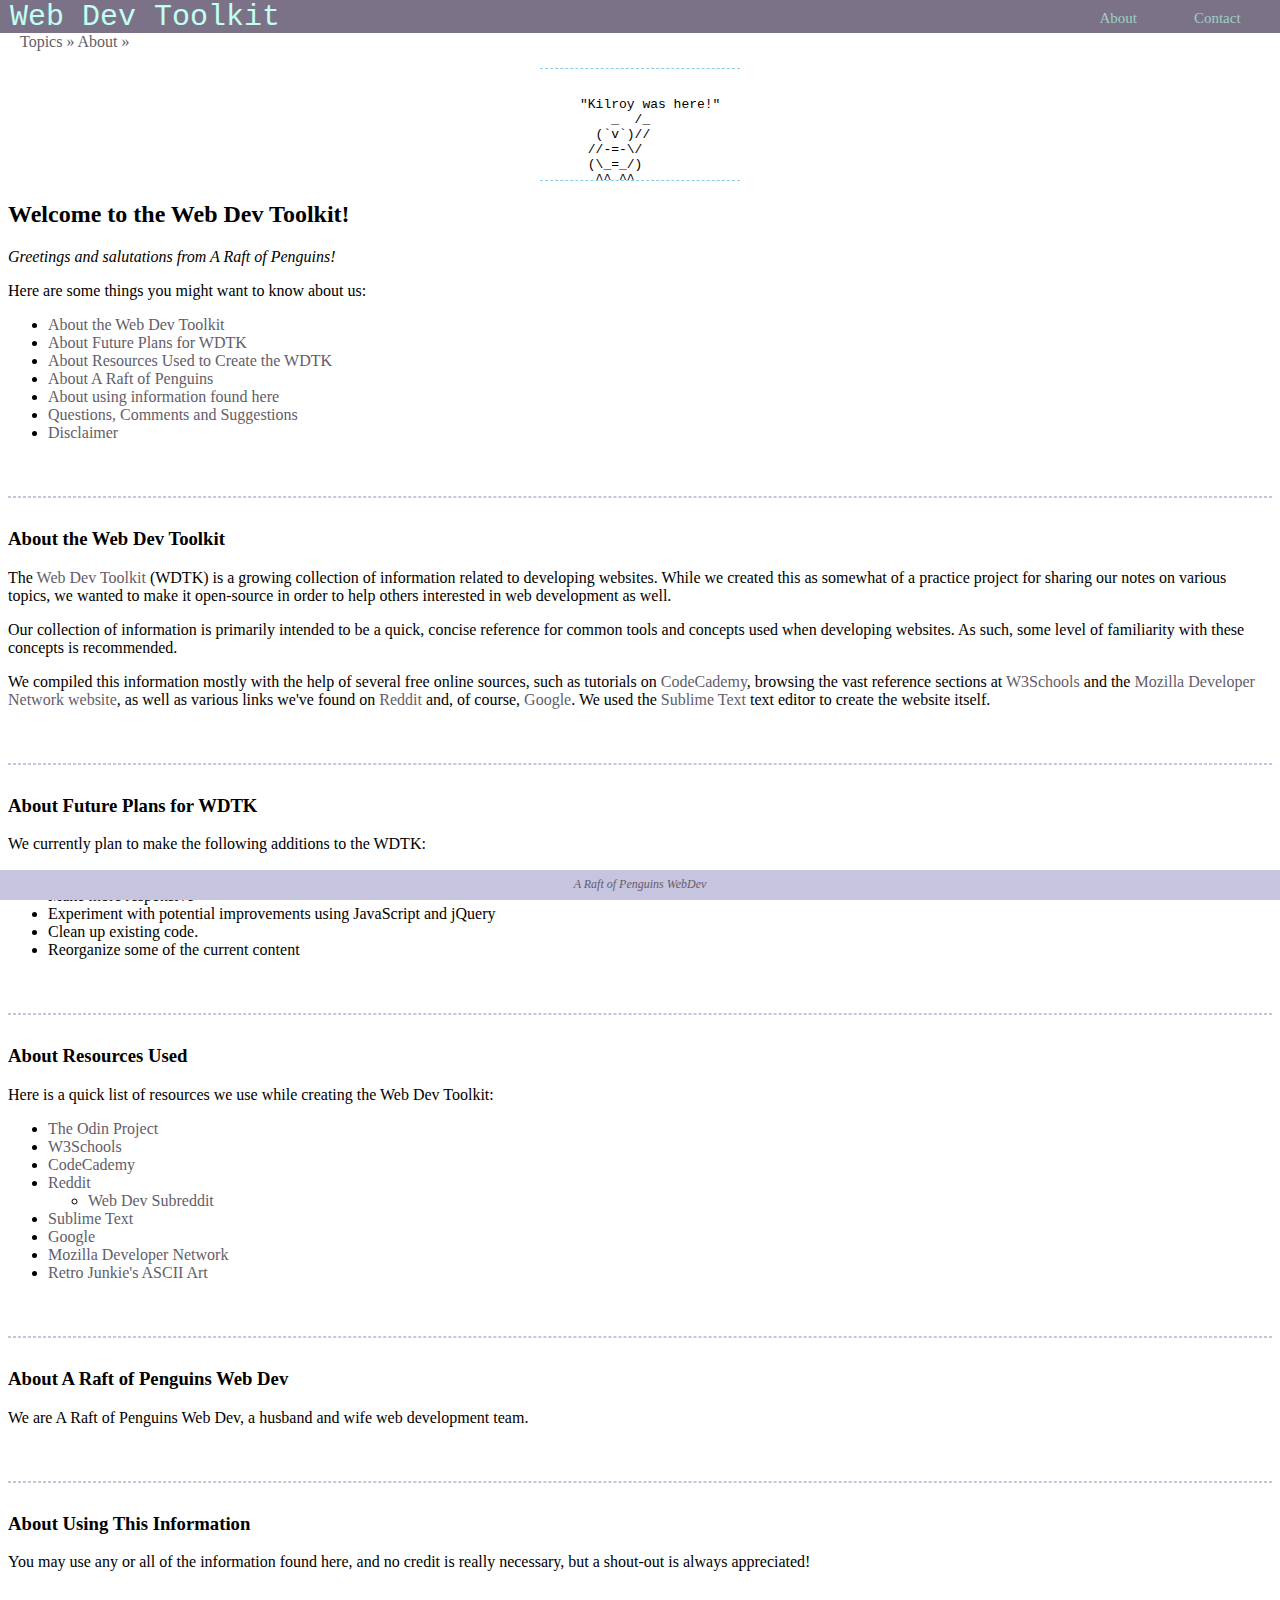
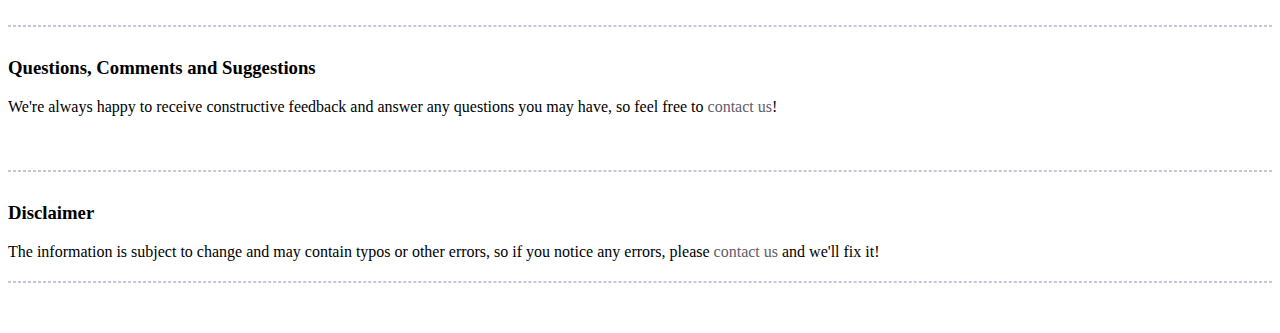
==== about.html @ da4f7fa1 "adjusted penguin's message" ====
<!DOCTYPE html>
<html>

<head>
	<title>Web Dev Toolkit</title>
    <link rel="stylesheet" href="stylesheet.css">
</head>

<body>
    <div id="header">
    	<a href="index.html" id="homeLink">Web Dev Toolkit</a>
        <table id="headerRight">
            <tr>
                <td><a href="about.html" class="rightLink">About</a></td>
                <td><a href="contact.html" class="rightLink">Contact</a></td>
            </tr>
        </table>
    </div>

    <div id="breadcrumbNav">
        <span class="breadcrumbLink">
            <a href="index.html" class="breadcrumbLink">Topics</a> &raquo; 
            <a href="#" class="breadcrumbLink">About</a> &raquo;
        </span>
    </div>

    <div id="spacingArea"></div>

    <div id="contentArea">

<!-- PENGUIN COMING THROUGH -->
<div class="penguinLine">
<div class="penguinBG"><pre><xmp>
"Kilroy was here!"
    _  /_
  (`v`)//
 //-=-\/
 (\_=_/)
  ^^ ^^
</xmp></pre></div>
</div>
<!-- END OF PENGUIN -->

    <h2>Welcome to the Web Dev Toolkit!</h2>
    	
            <p class="description">
                Greetings and salutations from A Raft of Penguins!
            </p>

            <p>Here are some things you might want to know about us:</p>
            <ul>
                <li><a href="about.html#aboutWDTK">About the Web Dev Toolkit</a></li>
                <li><a href="about.html#aboutPlans">About Future Plans for WDTK</a></li>
                <li><a href="about.html#resources">About Resources Used to Create the WDTK</a></li>
                <li><a href="about.html#aboutROP">About A Raft of Penguins</a></li>
                <li><a href="about.html#aboutInfo">About using information found here</a></li>
                <li><a href="about.html#comments">Questions, Comments and Suggestions</a></li>
                <li><a href="about.html#disclaimer">Disclaimer</a></li>
            </ul>

            <div id="aboutWDTK">
            <br>
            <hr>

            <h3>About the Web Dev Toolkit</h3>
            <p>
                The <a href="index.html">Web Dev Toolkit</a> (WDTK) is a growing collection of information related to developing websites. 
                While we created this as somewhat of a practice project for sharing our notes on various topics, we wanted to make it open-source in order to help others interested in web development as well.
            </p>

            <p>
                Our collection of information is primarily intended to be a quick, concise reference for common tools and concepts used when developing websites. As such, some level of familiarity with these concepts is recommended.
            </p>

            <p>
                We compiled this information mostly with the help of several free online sources, such as tutorials on <a href="http://www.codecademy.com/" target="new">CodeCademy</a>, browsing the vast reference sections at <a href="http://www.w3schools.com/" target="new">W3Schools</a> and the <a href="https://developer.mozilla.org/" target="new">Mozilla Developer Network website</a>, as well as various links we've found on <a href="http://www.reddit.com/" target="new">Reddit</a> and, of course, <a href="http://www.google.com/" target="new">Google</a>. We used the <a href="http://www.sublimetext.com/" target="new">Sublime Text</a> text editor to create the website itself.
            </p>
            </div>

            <div id="aboutPlans">
            <br>
            <hr>

            <h3>About Future Plans for WDTK</h3>
            <p>
                We currently plan to make the following additions to the WDTK:
            </p>

            <ul>
                <li>Add more reference material</li>
                <li>Make more responsive</li>
                <li>Experiment with potential improvements using JavaScript and jQuery</li>
                <li>Clean up existing code.</li>
                <li>Reorganize some of the current content</li>
            </ul>

            </div>

            <div id="resources">
            <br>
            <hr>
            
            <h3>About Resources Used</h3>
            <p>
                Here is a quick list of resources we use while creating the Web Dev Toolkit:
            </p>
            <ul>
                <li><a href="http://www.theodinproject.com/" target="new">The Odin Project</a></li>
                <li><a href="http://www.w3schools.com/" target="new">W3Schools</a></li>
                <li><a href="http://www.codecademy.com/" target="new">CodeCademy</a></li>
                <li><a href="http://www.reddit.com/" target="new">Reddit</a></li>
                    <ul><li><a href="http://www.reddit.com/r/webdev" target="new">Web Dev Subreddit</a></li></ul>
                <li><a href="http://www.sublimetext.com/" target="new">Sublime Text</a></li>
                <li><a href="http://www.google.com/" target="new">Google</a></li>
                <li><a href="https://developer.mozilla.org/" target="new">Mozilla Developer Network</a></li>
                <li><a href="http://www.retrojunkie.com/asciiart/animals/penguins.htm">Retro Junkie's ASCII Art</a>
            </ul>

            </li></ul></div>


            <div id="aboutROP">
            <br>
            <hr>
            
            <h3>About A Raft of Penguins Web Dev</h3>
            <p>
                We are A Raft of Penguins Web Dev, a husband and wife web development team.
            </p>

            <div id="aboutInfo">
            <br>
            <hr>

            <h3>About Using This Information</h3>
            <p>
                You may use any or all of the information found here, and no credit is really necessary, but a shout-out is always appreciated!
            </p>

            <div id="comments">
            <br>
            <hr>

            <h3>Questions, Comments and Suggestions</h3>

            <p>
                We're always happy to receive constructive feedback and answer any questions you may have, so feel free to <a href="contact.html">contact us</a>!
            </p>

            <div id="disclaimer">
            <br>
            <hr>
            
            <h3>Disclaimer</h3>

            <p>
                The information is subject to change and may contain typos or other errors, so if you notice any errors, please <a href="contact.html">contact us</a> and we'll fix it!
            </p>
            
            <hr>

    </div>

    <div id="footer">
        <a href="http://raftofpenguins.github.io/" target="new" id="footerText">A Raft of Penguins WebDev</a> 
    </div>
</body>

</html>
---- stylesheet.css ----
#homeLink {
	font-family: Courier;
	font-size: 30px;
	text-decoration: none;
	color: #C1FFF2;
	float: left;
}

#headerRight {
	float: right;
	margin-right: 30px;
	height: 35px;
	width: 200px;
	text-align: center;
}

.rightLink {
	font-size: 15px;
	text-decoration: none;
	color: #9DCFC4;
	font-family: verdana;
}

/*
.inlineLink {
	color: #625D6A;
}
*/

#header {
	/*border: solid black 1px;*/
	background: #7C7287;
	width: 101%;
	height: 35px;

	top: 0;
	left: 0;
	
	/*
	margin-left: -10px;
	margin-top: -10px;
	margin-bottom: 20px;
	*/

	padding-left: 10px;
	position: fixed;
	z-index: 1;
}

#breadcrumbNav {
	left: 0;
	margin-top: 25px;
	padding-left: 20px;
	width: 101%;
	font-family: verdana;

	position: fixed;
	z-index: 1;
	
	background: #FFFFFF;
}

.breadcrumbLink {
	color: #625D6A;
}

#spacingArea {
	height: 60px;
	
	/* ---------------------------------------------------------------------------------
		Disgusting filler code that technically works but should be replaced eventually
		-------------------------------------------------------------------------------- */
}

#contentArea {
	top: 100;
	margin-bottom: 50px;

	/*
	border: solid black 1px;
	height: 900px;
	*/
}

.sectionLink {
	text-decoration: none;
	color: #625D6A;
	font-family: Arial;
	font-size: 25px;
	font-weight: bold;
	border: solid #625D6A 2px;
	border-radius: 5px;
	padding: 2px;
}

.sectionLink:hover {
	text-decoration: none;
	color: #000000;
	font-family: Arial;
	font-size: 25px;
	border: solid #000000 2px;
	border-radius: 5px;
}

p {
	/*color: red;*/
	font-family: verdana;
}

ul li {
	font-family: verdana;
	font-weight: normal;
}

ul li a:hover {
	text-decoration: underline;
}


.listHeader {
	font-weight: bold;
}

h1 {
	font-family: courier;
}

a {
	text-decoration: none;
	color: #625D6A;
}

a:hover {
	color: #000000;
}

hr {
	border-style: dashed;
	color: #C7C4DF;
	margin-bottom: 30px;
	margin-top: 20px;
}

.description {
	font-style: italic;
}

#footer {
	position: fixed;
	bottom: 0px;
	left: 0px;
	right: 0px;
	background: #C7C4DF;
	height: 30px;
	text-align: center;
	font-style: italic;
	font-family: verdana;
	font-size: 12px;
	display: inline-block;
}

#footerText { 
	display: inline-block;
	vertical-align: bottom;
	margin-top: 7px;
}

.codeBlock {
	margin-top: 10px;
	margin-left: 40px;
	background-color: #E1F4CB;
	width: 650px;
	border-radius: 1px;
	border-left: 5px solid #3f7cac;

	/* If anyone knows a better way to handle code blocks, please let us know! raftofpenguins@gmail.com */
}

.penguinBG {
	margin-top: 10px;
	margin-left: 40px;
	margin-bottom: -20px;
	width: 150px;
	/*
	border-radius: 1px;
	border: 2px solid black;
	border-bottom: 50px solid blue;
	padding-bottom: -50px;
	*/
}

.penguinLine {
	border-top: 1px dashed skyblue;
	border-bottom: 1px dashed skyblue;
	width: 200px;
	margin-bottom: 50px;
	margin: auto;
}

.penguinLine2 {
	border-top: 1px dashed skyblue;
	border-bottom: 1px dashed skyblue;
	width: 300px;
	margin-bottom: 50px;
	margin: auto;
}

/* Stuff for Box Model Diagram */

#bmMargin {
	border: 1px dashed blue;
	margin-left: 50px;
	width: 50%;
	padding: 10;
	text-align: center;
	font-weight: bold;
}

#bmBorder {
	border: 1px solid black;
	margin: auto;
	width: 80%;
	padding: 10;
	text-align: center;
	background-color: skyblue;
}

#bmPadding {
	border: 1px dashed blue;
	margin: auto;
	padding: 10;
	width: 80%;
	text-align: center;
	background-color: #FFFFFF;
}

#bmContent {
	border: 1px solid black;
	margin: auto;
	padding: 10;
	text-align: center;
	width: 80%;
	background-color: #FFFFFF;
}
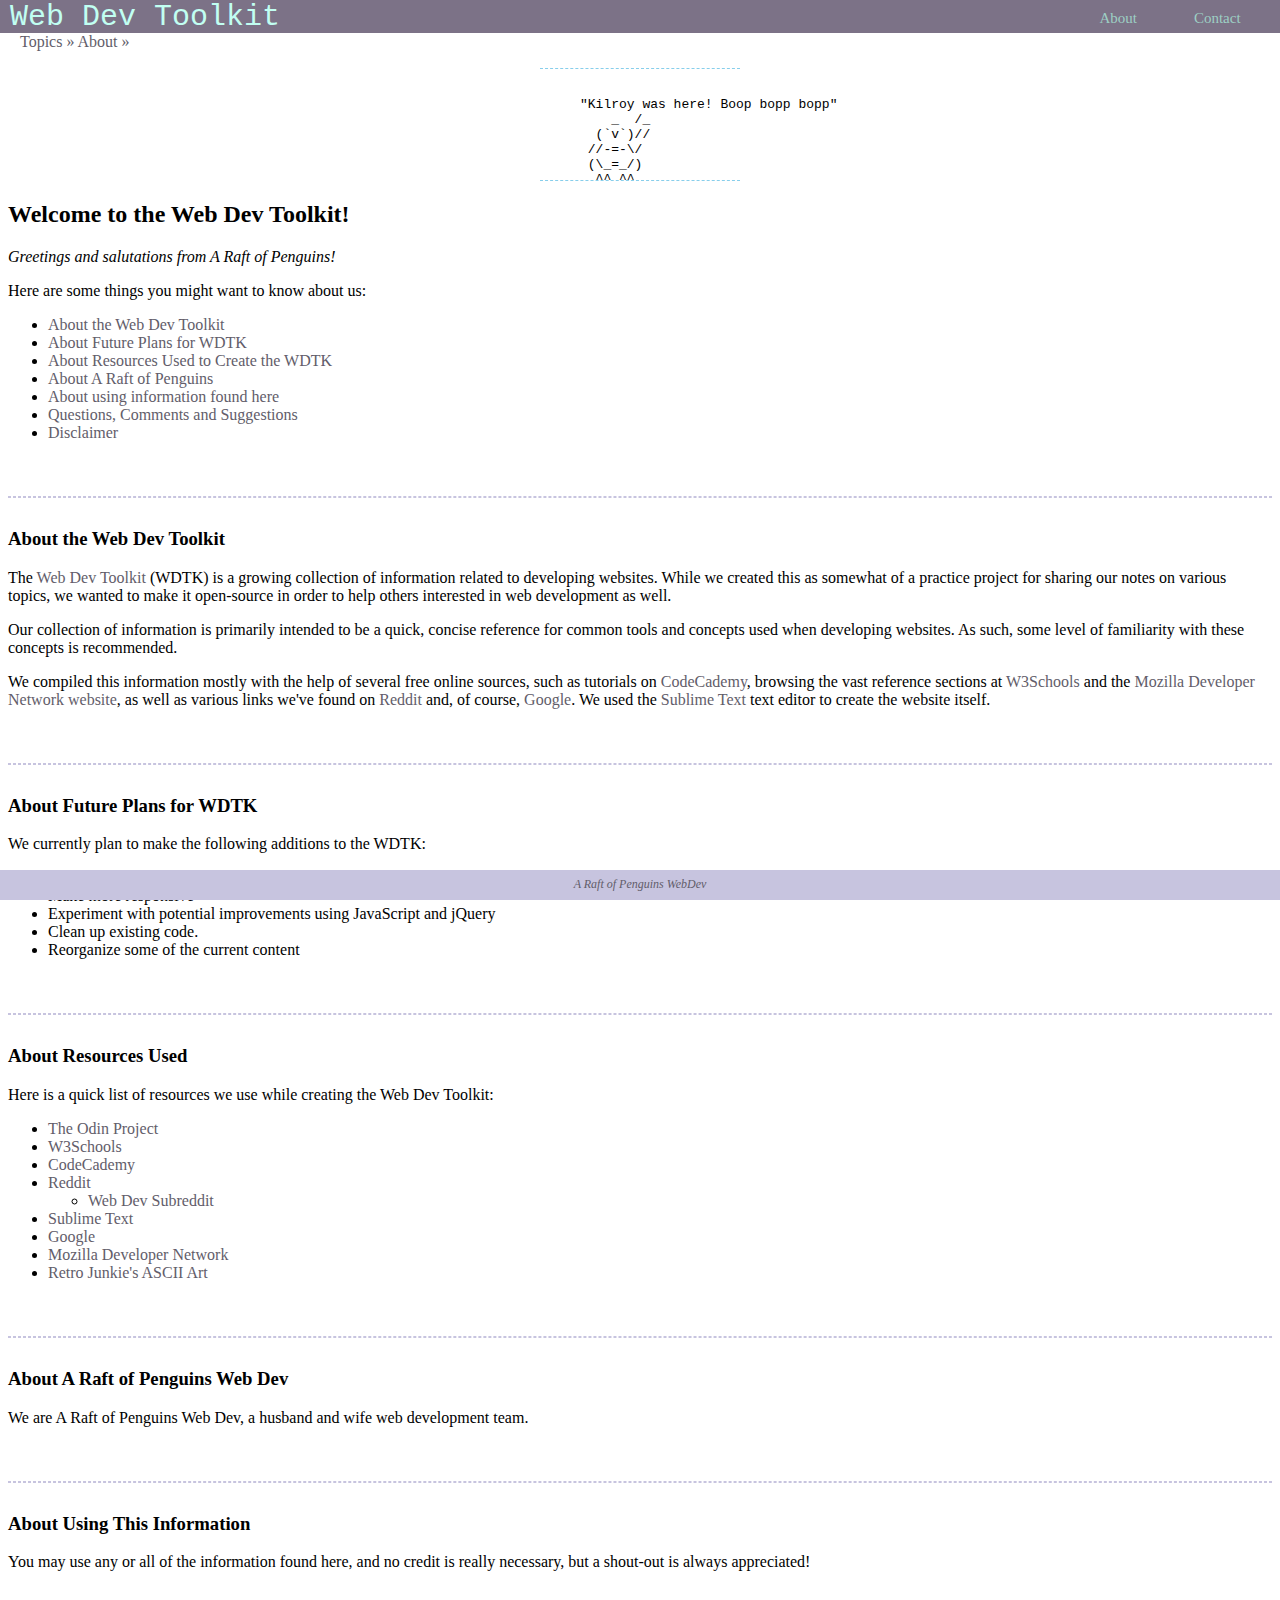
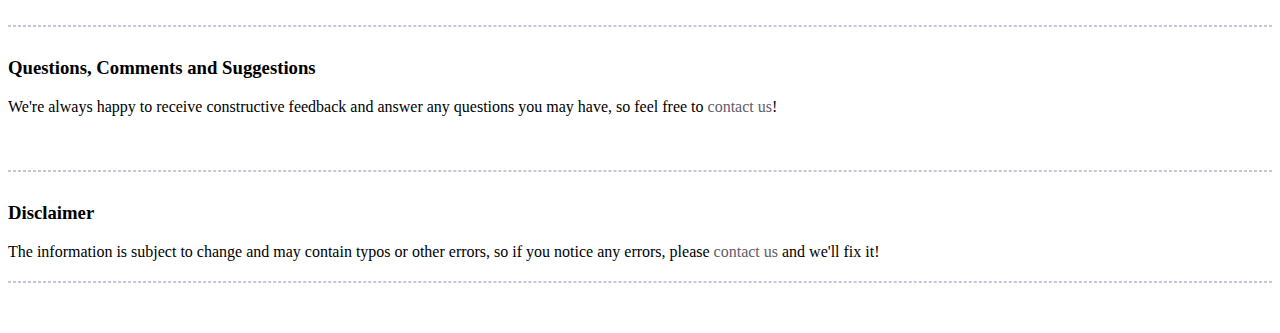
==== commit 1cd20c00: "Changed penguin text again gosh" ====
--- a/about.html
+++ b/about.html
@@ -31,7 +31,7 @@
 <!-- PENGUIN COMING THROUGH -->
 <div class="penguinLine">
 <div class="penguinBG"><pre><xmp>
-"Kilroy was here!"
+"Kilroy was here! Boop bopp bopp"
     _  /_
   (`v`)//
  //-=-\/
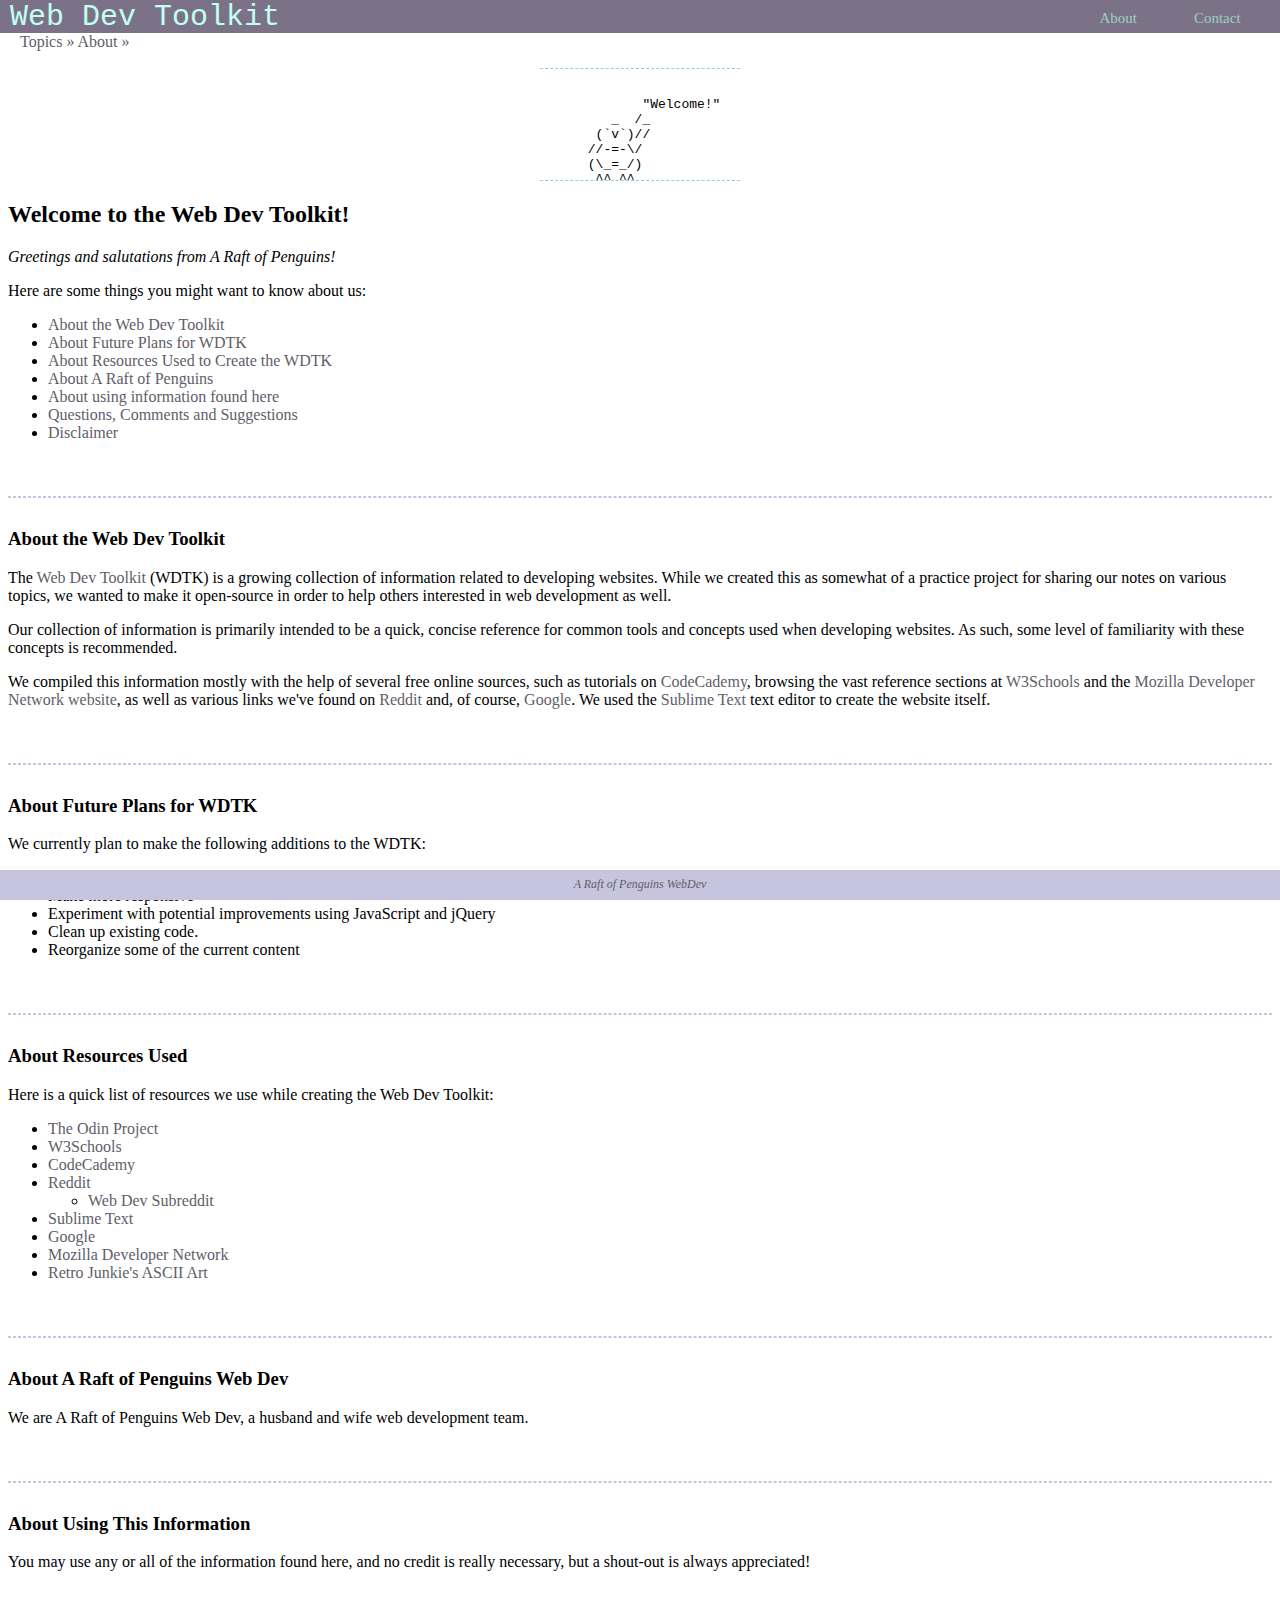
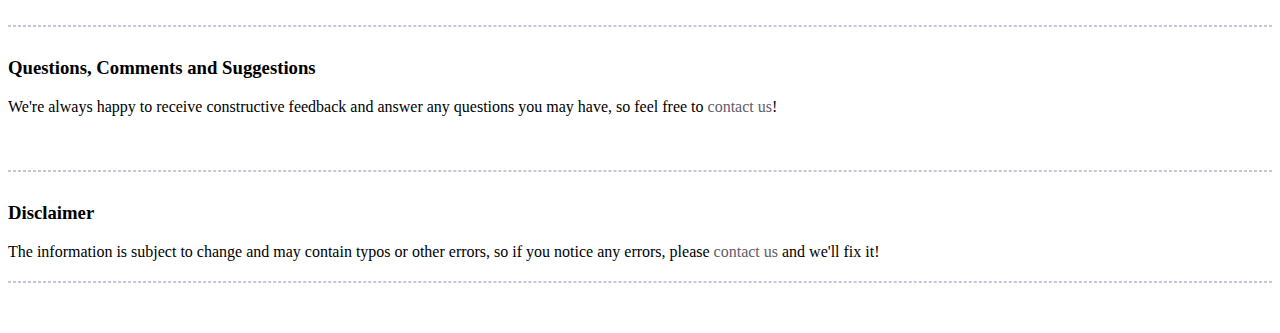
==== commit 3c85bd66: "changed penguin message back" ====
--- a/about.html
+++ b/about.html
@@ -31,7 +31,7 @@
 <!-- PENGUIN COMING THROUGH -->
 <div class="penguinLine">
 <div class="penguinBG"><pre><xmp>
-"Kilroy was here! Boop bopp bopp"
+        "Welcome!"
     _  /_
   (`v`)//
  //-=-\/
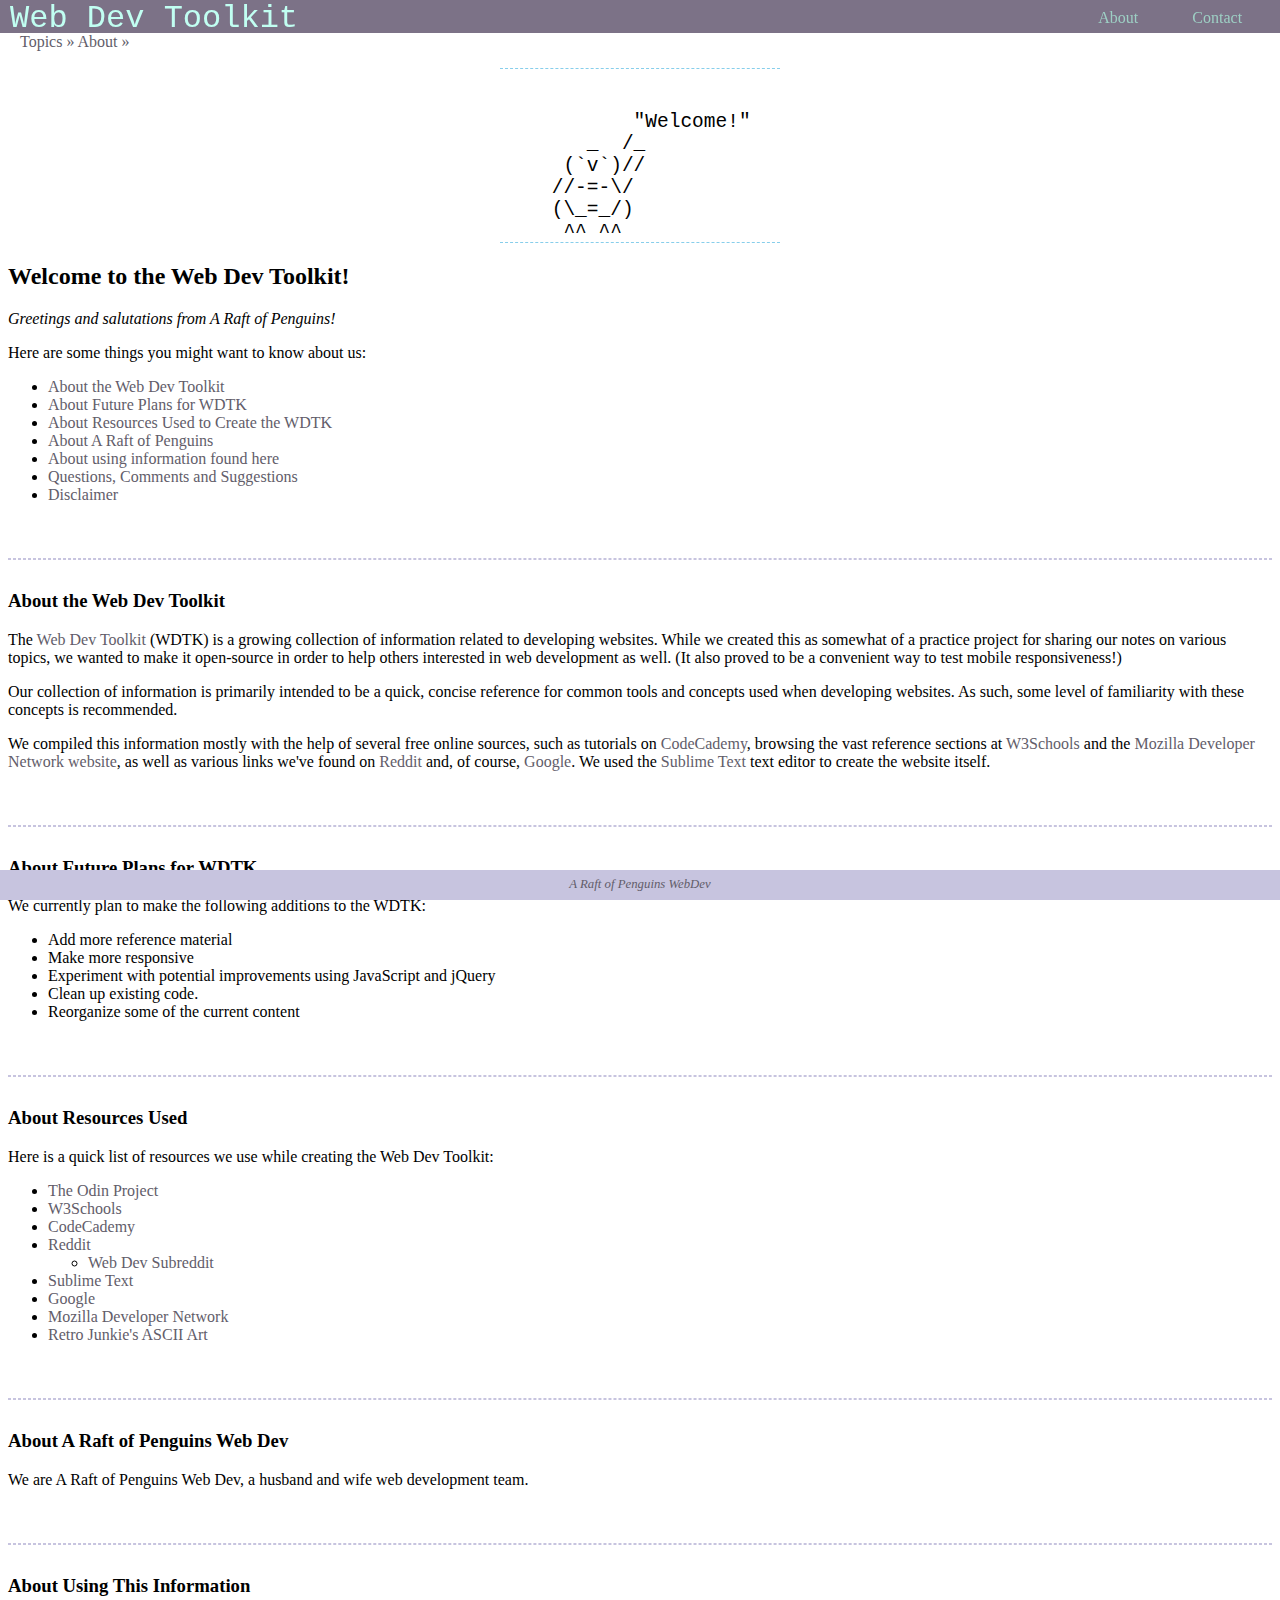
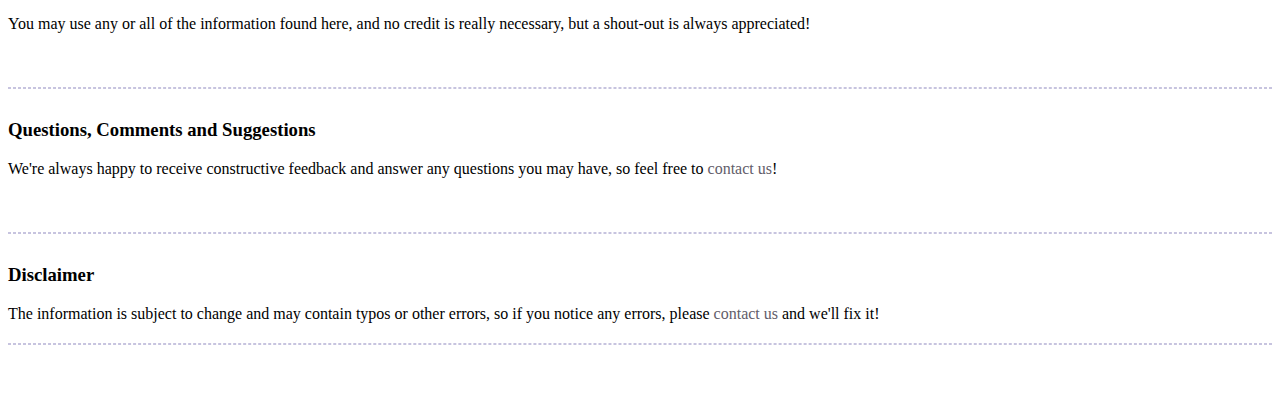
==== commit ddf51a75: "updated about section" ====
--- a/about.html
+++ b/about.html
@@ -65,7 +65,7 @@
             <h3>About the Web Dev Toolkit</h3>
             <p>
                 The <a href="index.html">Web Dev Toolkit</a> (WDTK) is a growing collection of information related to developing websites. 
-                While we created this as somewhat of a practice project for sharing our notes on various topics, we wanted to make it open-source in order to help others interested in web development as well.
+                While we created this as somewhat of a practice project for sharing our notes on various topics, we wanted to make it open-source in order to help others interested in web development as well. (It also proved to be a convenient way to test mobile responsiveness!)
             </p>
 
             <p>
--- a/stylesheet.css
+++ b/stylesheet.css
@@ -1,6 +1,6 @@
 #homeLink {
 	font-family: Courier;
-	font-size: 30px;
+	font-size: 200%;
 	text-decoration: none;
 	color: #C1FFF2;
 	float: left;
@@ -15,7 +15,7 @@
 }
 
 .rightLink {
-	font-size: 15px;
+	font-size: 100%;
 	text-decoration: none;
 	color: #9DCFC4;
 	font-family: verdana;
@@ -53,6 +53,7 @@
 	padding-left: 20px;
 	width: 101%;
 	font-family: verdana;
+	font-size: 100%;
 
 	position: fixed;
 	z-index: 1;
@@ -155,7 +156,7 @@
 	text-align: center;
 	font-style: italic;
 	font-family: verdana;
-	font-size: 12px;
+	font-size: 80%;
 	display: inline-block;
 }
 
@@ -180,7 +181,8 @@
 	margin-top: 10px;
 	margin-left: 40px;
 	margin-bottom: -20px;
-	width: 150px;
+	width: 280px;
+	font-size: 150%;
 	/*
 	border-radius: 1px;
 	border: 2px solid black;
@@ -192,7 +194,7 @@
 .penguinLine {
 	border-top: 1px dashed skyblue;
 	border-bottom: 1px dashed skyblue;
-	width: 200px;
+	width: 280px;
 	margin-bottom: 50px;
 	margin: auto;
 }
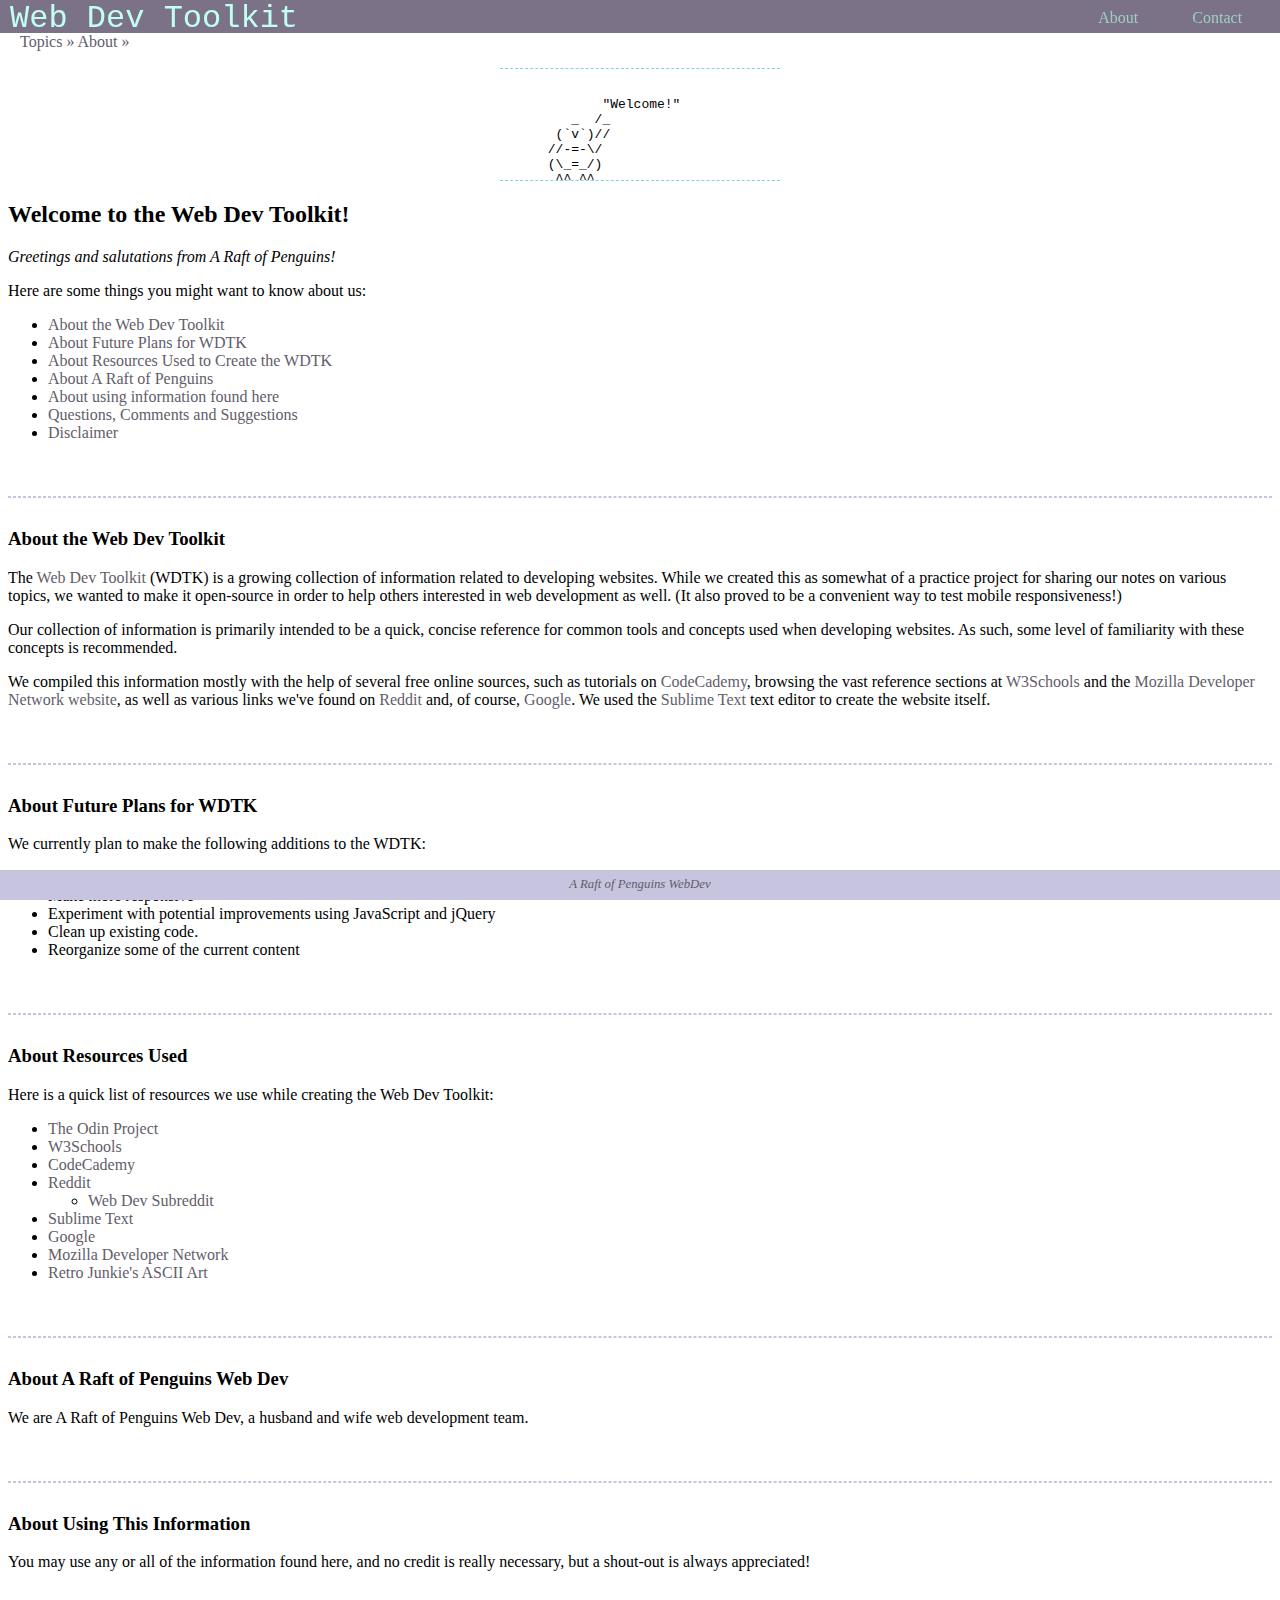
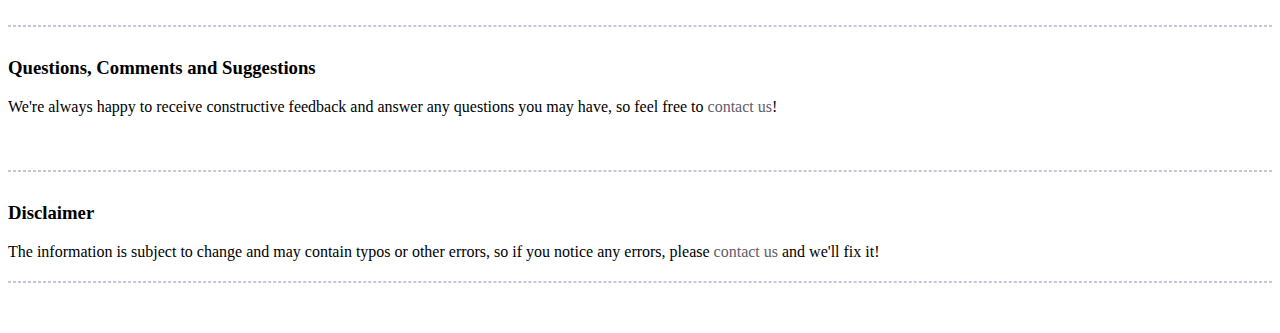
==== commit 45fdd2e0: "added viewport tag and changed penguin font size" ====
--- a/about.html
+++ b/about.html
@@ -4,6 +4,7 @@
 <head>
 	<title>Web Dev Toolkit</title>
     <link rel="stylesheet" href="stylesheet.css">
+    <meta name="viewport" content="width=device-width" />
 </head>
 
 <body>
--- a/stylesheet.css
+++ b/stylesheet.css
@@ -182,7 +182,7 @@
 	margin-left: 40px;
 	margin-bottom: -20px;
 	width: 280px;
-	font-size: 150%;
+	font-size: 100%;
 	/*
 	border-radius: 1px;
 	border: 2px solid black;
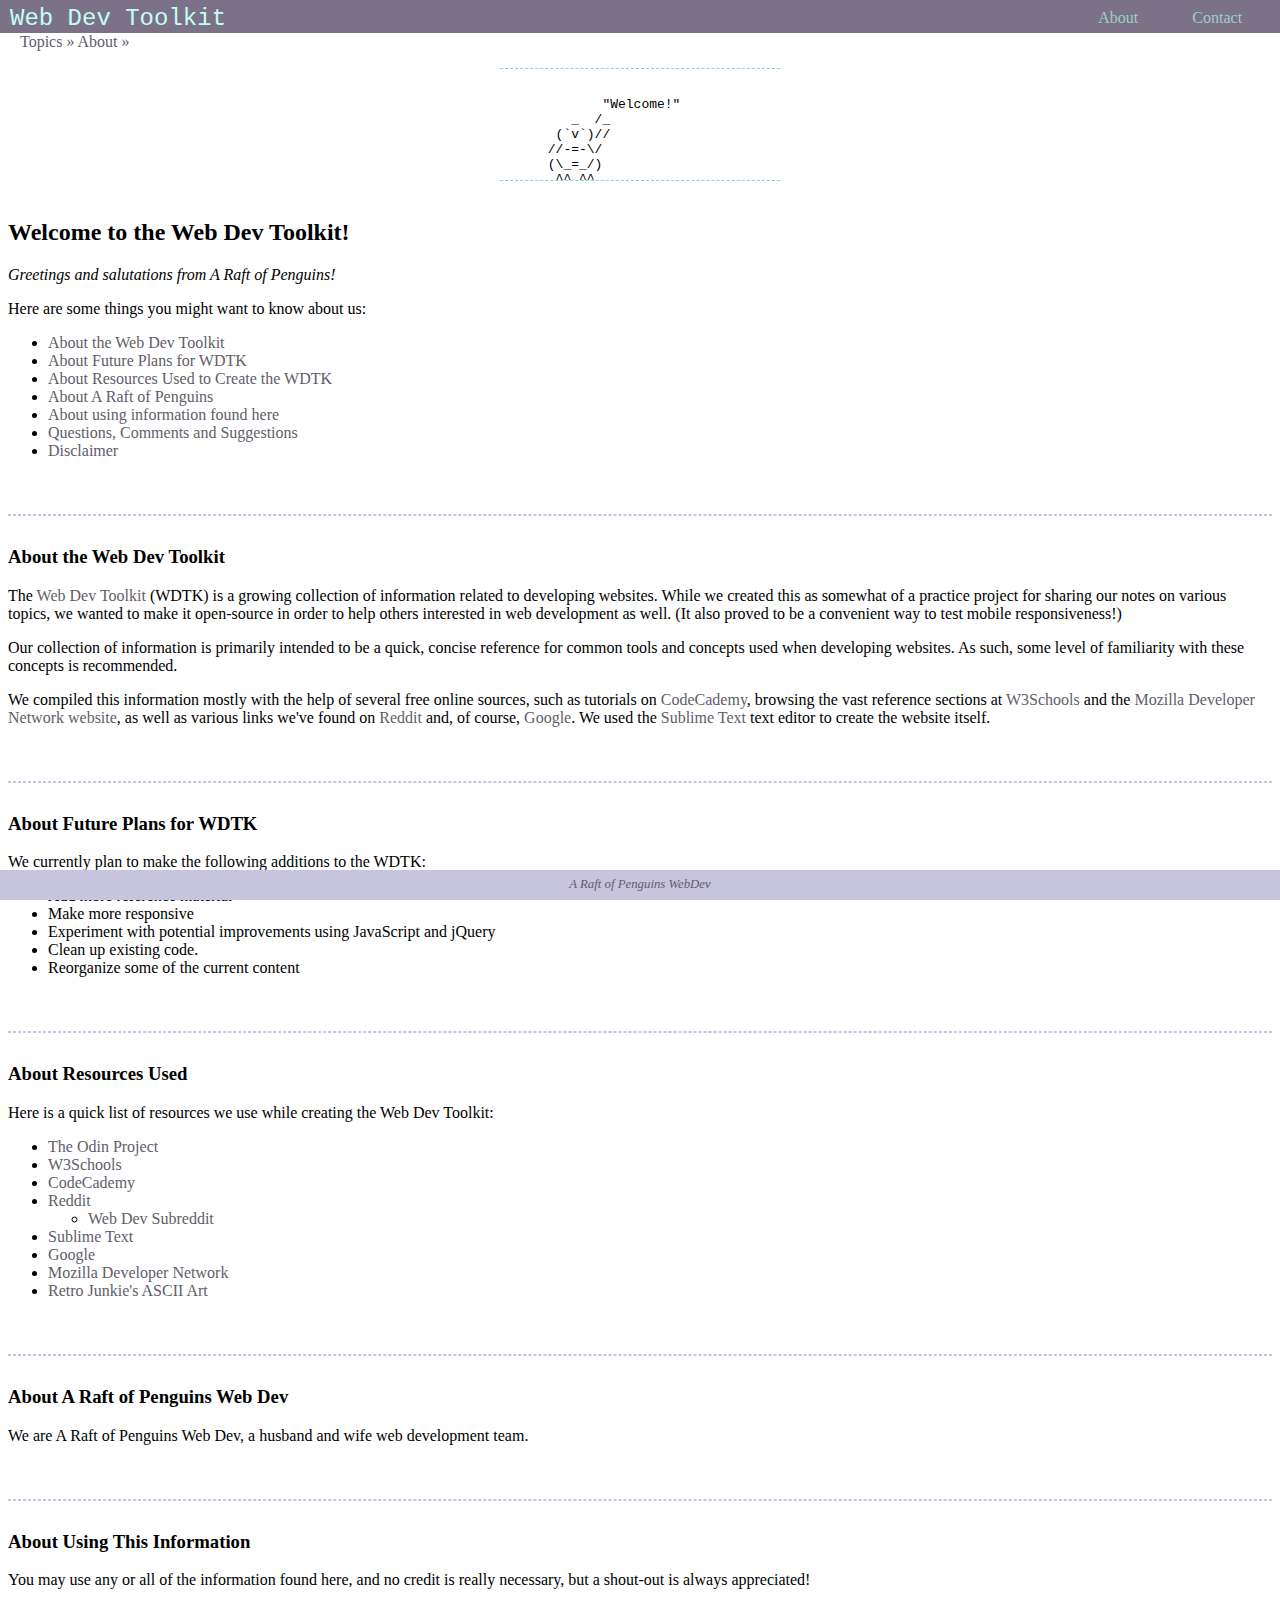
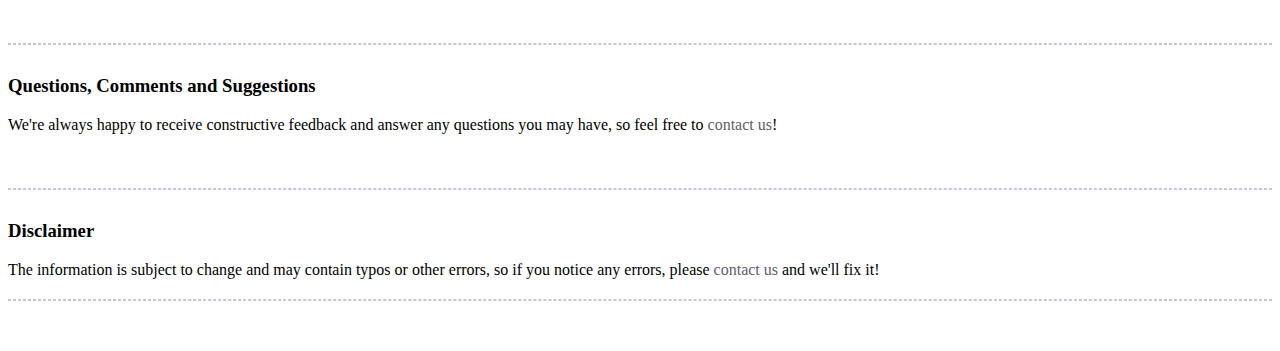
==== commit 32e6d742: "made header more responsive" ====
--- a/about.html
+++ b/about.html
@@ -40,8 +40,9 @@
   ^^ ^^
 </xmp></pre></div>
 </div>
-<!-- END OF PENGUIN -->
-
+<link rel="stylesheet" href="stylesheet.css">
+    <!-- END OF PENGUIN -->
+<br>
     <h2>Welcome to the Web Dev Toolkit!</h2>
     	
             <p class="description">
--- a/stylesheet.css
+++ b/stylesheet.css
@@ -1,32 +1,3 @@
-#homeLink {
-	font-family: Courier;
-	font-size: 200%;
-	text-decoration: none;
-	color: #C1FFF2;
-	float: left;
-}
-
-#headerRight {
-	float: right;
-	margin-right: 30px;
-	height: 35px;
-	width: 200px;
-	text-align: center;
-}
-
-.rightLink {
-	font-size: 100%;
-	text-decoration: none;
-	color: #9DCFC4;
-	font-family: verdana;
-}
-
-/*
-.inlineLink {
-	color: #625D6A;
-}
-*/
-
 #header {
 	/*border: solid black 1px;*/
 	background: #7C7287;
@@ -46,32 +17,79 @@
 	position: fixed;
 	z-index: 1;
 }
-
-#breadcrumbNav {
-	left: 0;
-	margin-top: 25px;
-	padding-left: 20px;
-	width: 101%;
-	font-family: verdana;
-	font-size: 100%;
-
-	position: fixed;
-	z-index: 1;
+	#homeLink {
+		font-family: Courier;
+		font-size: 150%;
+		text-decoration: none;
+		color: #C1FFF2;
+		float: left;
+		margin-top: 0.2em;
+	}
+
+	#headerRight {
+		float: right;
+		margin-right: 1.875em;
+		height: 2.25em;
+		width: 12.5em;
+		text-align: center;
+	}
+
+	.rightLink {
+		font-size: 100%;
+		text-decoration: none;
+		color: #9DCFC4;
+		font-family: verdana;
+	}
+
+	@media screen and (max-width: 520px) {
+		#headerRight {
+			float: right;
+			margin-right: 1em;
+			height: 2.25em;
+			width: auto;
+			text-align: center;
+		}
+
+		.rightLink {
+			font-size: 75%;
+			text-decoration: none;
+			color: #9DCFC4;
+			font-family: verdana;
+		}
+
+		#aboutLink {
+			border-right: 1px solid #9DCFC4;
+			padding-right: 0.5em;
+		}
+	}
+
 	
-	background: #FFFFFF;
-}
-
-.breadcrumbLink {
-	color: #625D6A;
-}
-
-#spacingArea {
-	height: 60px;
-	
-	/* ---------------------------------------------------------------------------------
-		Disgusting filler code that technically works but should be replaced eventually
-		-------------------------------------------------------------------------------- */
-}
+
+	#breadcrumbNav {
+		left: 0;
+		margin-top: 25px;
+		padding-left: 20px;
+		width: 101%;
+		font-family: verdana;
+		font-size: 100%;
+
+		position: fixed;
+		z-index: 1;
+		
+		background: #FFFFFF;
+	}
+
+	.breadcrumbLink {
+		color: #625D6A;
+	}
+
+	#spacingArea {
+		height: 60px;
+		
+		/* ---------------------------------------------------------------------------------
+			Disgusting filler code that technically works but should be replaced eventually
+			-------------------------------------------------------------------------------- */
+	}
 
 #contentArea {
 	top: 100;
@@ -83,68 +101,79 @@
 	*/
 }
 
-.sectionLink {
-	text-decoration: none;
-	color: #625D6A;
-	font-family: Arial;
-	font-size: 25px;
-	font-weight: bold;
-	border: solid #625D6A 2px;
-	border-radius: 5px;
-	padding: 2px;
-}
-
-.sectionLink:hover {
-	text-decoration: none;
-	color: #000000;
-	font-family: Arial;
-	font-size: 25px;
-	border: solid #000000 2px;
-	border-radius: 5px;
-}
-
-p {
-	/*color: red;*/
-	font-family: verdana;
-}
-
-ul li {
-	font-family: verdana;
-	font-weight: normal;
-}
-
-ul li a:hover {
-	text-decoration: underline;
-}
-
-
-.listHeader {
-	font-weight: bold;
-}
-
-h1 {
-	font-family: courier;
-}
-
-a {
-	text-decoration: none;
-	color: #625D6A;
-}
-
-a:hover {
-	color: #000000;
-}
-
-hr {
-	border-style: dashed;
-	color: #C7C4DF;
-	margin-bottom: 30px;
-	margin-top: 20px;
-}
-
-.description {
-	font-style: italic;
-}
+	.sectionLink {
+		text-decoration: none;
+		color: #625D6A;
+		font-family: Arial;
+		font-size: 25px;
+		font-weight: bold;
+		border: solid #625D6A 2px;
+		border-radius: 5px;
+		padding: 2px;
+	}
+
+	.sectionLink:hover {
+		text-decoration: none;
+		color: #000000;
+		font-family: Arial;
+		font-size: 25px;
+		border: solid #000000 2px;
+		border-radius: 5px;
+	}
+
+	p {
+		/*color: red;*/
+		font-family: verdana;
+	}
+
+	ul li {
+		font-family: verdana;
+		font-weight: normal;
+	}
+
+	ul li a:hover {
+		text-decoration: underline;
+	}
+
+
+	.listHeader {
+		font-weight: bold;
+	}
+
+	h1 {
+		font-family: courier;
+	}
+
+	a {
+		text-decoration: none;
+		color: #625D6A;
+	}
+
+	a:hover {
+		color: #000000;
+	}
+
+	hr {
+		border-style: dashed;
+		color: #C7C4DF;
+		margin-bottom: 30px;
+		margin-top: 20px;
+	}
+
+	.description {
+		font-style: italic;
+	}
+
+	.codeBlock {
+		margin-top: 10px;
+		margin-left: 40px;
+		background-color: #E1F4CB;
+		width: 650px;
+		border-radius: 1px;
+		border-left: 5px solid #3f7cac;
+
+		/* If anyone knows a better way to handle code blocks, please let us know! raftofpenguins@gmail.com */
+	}
 
 #footer {
 	position: fixed;
@@ -160,22 +189,13 @@
 	display: inline-block;
 }
 
-#footerText { 
-	display: inline-block;
-	vertical-align: bottom;
-	margin-top: 7px;
-}
-
-.codeBlock {
-	margin-top: 10px;
-	margin-left: 40px;
-	background-color: #E1F4CB;
-	width: 650px;
-	border-radius: 1px;
-	border-left: 5px solid #3f7cac;
-
-	/* If anyone knows a better way to handle code blocks, please let us know! raftofpenguins@gmail.com */
-}
+	#footerText { 
+		display: inline-block;
+		vertical-align: bottom;
+		margin-top: 7px;
+	}
+
+
 
 .penguinBG {
 	margin-top: 10px;
@@ -191,21 +211,21 @@
 	*/
 }
 
-.penguinLine {
-	border-top: 1px dashed skyblue;
-	border-bottom: 1px dashed skyblue;
-	width: 280px;
-	margin-bottom: 50px;
-	margin: auto;
-}
-
-.penguinLine2 {
-	border-top: 1px dashed skyblue;
-	border-bottom: 1px dashed skyblue;
-	width: 300px;
-	margin-bottom: 50px;
-	margin: auto;
-}
+	.penguinLine {
+		border-top: 1px dashed skyblue;
+		border-bottom: 1px dashed skyblue;
+		width: 280px;
+		margin-bottom: 50px;
+		margin: auto;
+	}
+
+	.penguinLine2 {
+		border-top: 1px dashed skyblue;
+		border-bottom: 1px dashed skyblue;
+		width: 300px;
+		margin-bottom: 50px;
+		margin: auto;
+	}
 
 /* Stuff for Box Model Diagram */
 
--- a/stylesheet.css
+++ b/stylesheet.css
@@ -1,32 +1,3 @@
-#homeLink {
-	font-family: Courier;
-	font-size: 200%;
-	text-decoration: none;
-	color: #C1FFF2;
-	float: left;
-}
-
-#headerRight {
-	float: right;
-	margin-right: 30px;
-	height: 35px;
-	width: 200px;
-	text-align: center;
-}
-
-.rightLink {
-	font-size: 100%;
-	text-decoration: none;
-	color: #9DCFC4;
-	font-family: verdana;
-}
-
-/*
-.inlineLink {
-	color: #625D6A;
-}
-*/
-
 #header {
 	/*border: solid black 1px;*/
 	background: #7C7287;
@@ -46,32 +17,79 @@
 	position: fixed;
 	z-index: 1;
 }
-
-#breadcrumbNav {
-	left: 0;
-	margin-top: 25px;
-	padding-left: 20px;
-	width: 101%;
-	font-family: verdana;
-	font-size: 100%;
-
-	position: fixed;
-	z-index: 1;
+	#homeLink {
+		font-family: Courier;
+		font-size: 150%;
+		text-decoration: none;
+		color: #C1FFF2;
+		float: left;
+		margin-top: 0.2em;
+	}
+
+	#headerRight {
+		float: right;
+		margin-right: 1.875em;
+		height: 2.25em;
+		width: 12.5em;
+		text-align: center;
+	}
+
+	.rightLink {
+		font-size: 100%;
+		text-decoration: none;
+		color: #9DCFC4;
+		font-family: verdana;
+	}
+
+	@media screen and (max-width: 520px) {
+		#headerRight {
+			float: right;
+			margin-right: 1em;
+			height: 2.25em;
+			width: auto;
+			text-align: center;
+		}
+
+		.rightLink {
+			font-size: 75%;
+			text-decoration: none;
+			color: #9DCFC4;
+			font-family: verdana;
+		}
+
+		#aboutLink {
+			border-right: 1px solid #9DCFC4;
+			padding-right: 0.5em;
+		}
+	}
+
 	
-	background: #FFFFFF;
-}
-
-.breadcrumbLink {
-	color: #625D6A;
-}
-
-#spacingArea {
-	height: 60px;
-	
-	/* ---------------------------------------------------------------------------------
-		Disgusting filler code that technically works but should be replaced eventually
-		-------------------------------------------------------------------------------- */
-}
+
+	#breadcrumbNav {
+		left: 0;
+		margin-top: 25px;
+		padding-left: 20px;
+		width: 101%;
+		font-family: verdana;
+		font-size: 100%;
+
+		position: fixed;
+		z-index: 1;
+		
+		background: #FFFFFF;
+	}
+
+	.breadcrumbLink {
+		color: #625D6A;
+	}
+
+	#spacingArea {
+		height: 60px;
+		
+		/* ---------------------------------------------------------------------------------
+			Disgusting filler code that technically works but should be replaced eventually
+			-------------------------------------------------------------------------------- */
+	}
 
 #contentArea {
 	top: 100;
@@ -83,68 +101,79 @@
 	*/
 }
 
-.sectionLink {
-	text-decoration: none;
-	color: #625D6A;
-	font-family: Arial;
-	font-size: 25px;
-	font-weight: bold;
-	border: solid #625D6A 2px;
-	border-radius: 5px;
-	padding: 2px;
-}
-
-.sectionLink:hover {
-	text-decoration: none;
-	color: #000000;
-	font-family: Arial;
-	font-size: 25px;
-	border: solid #000000 2px;
-	border-radius: 5px;
-}
-
-p {
-	/*color: red;*/
-	font-family: verdana;
-}
-
-ul li {
-	font-family: verdana;
-	font-weight: normal;
-}
-
-ul li a:hover {
-	text-decoration: underline;
-}
-
-
-.listHeader {
-	font-weight: bold;
-}
-
-h1 {
-	font-family: courier;
-}
-
-a {
-	text-decoration: none;
-	color: #625D6A;
-}
-
-a:hover {
-	color: #000000;
-}
-
-hr {
-	border-style: dashed;
-	color: #C7C4DF;
-	margin-bottom: 30px;
-	margin-top: 20px;
-}
-
-.description {
-	font-style: italic;
-}
+	.sectionLink {
+		text-decoration: none;
+		color: #625D6A;
+		font-family: Arial;
+		font-size: 25px;
+		font-weight: bold;
+		border: solid #625D6A 2px;
+		border-radius: 5px;
+		padding: 2px;
+	}
+
+	.sectionLink:hover {
+		text-decoration: none;
+		color: #000000;
+		font-family: Arial;
+		font-size: 25px;
+		border: solid #000000 2px;
+		border-radius: 5px;
+	}
+
+	p {
+		/*color: red;*/
+		font-family: verdana;
+	}
+
+	ul li {
+		font-family: verdana;
+		font-weight: normal;
+	}
+
+	ul li a:hover {
+		text-decoration: underline;
+	}
+
+
+	.listHeader {
+		font-weight: bold;
+	}
+
+	h1 {
+		font-family: courier;
+	}
+
+	a {
+		text-decoration: none;
+		color: #625D6A;
+	}
+
+	a:hover {
+		color: #000000;
+	}
+
+	hr {
+		border-style: dashed;
+		color: #C7C4DF;
+		margin-bottom: 30px;
+		margin-top: 20px;
+	}
+
+	.description {
+		font-style: italic;
+	}
+
+	.codeBlock {
+		margin-top: 10px;
+		margin-left: 40px;
+		background-color: #E1F4CB;
+		width: 650px;
+		border-radius: 1px;
+		border-left: 5px solid #3f7cac;
+
+		/* If anyone knows a better way to handle code blocks, please let us know! raftofpenguins@gmail.com */
+	}
 
 #footer {
 	position: fixed;
@@ -160,22 +189,13 @@
 	display: inline-block;
 }
 
-#footerText { 
-	display: inline-block;
-	vertical-align: bottom;
-	margin-top: 7px;
-}
-
-.codeBlock {
-	margin-top: 10px;
-	margin-left: 40px;
-	background-color: #E1F4CB;
-	width: 650px;
-	border-radius: 1px;
-	border-left: 5px solid #3f7cac;
-
-	/* If anyone knows a better way to handle code blocks, please let us know! raftofpenguins@gmail.com */
-}
+	#footerText { 
+		display: inline-block;
+		vertical-align: bottom;
+		margin-top: 7px;
+	}
+
+
 
 .penguinBG {
 	margin-top: 10px;
@@ -191,21 +211,21 @@
 	*/
 }
 
-.penguinLine {
-	border-top: 1px dashed skyblue;
-	border-bottom: 1px dashed skyblue;
-	width: 280px;
-	margin-bottom: 50px;
-	margin: auto;
-}
-
-.penguinLine2 {
-	border-top: 1px dashed skyblue;
-	border-bottom: 1px dashed skyblue;
-	width: 300px;
-	margin-bottom: 50px;
-	margin: auto;
-}
+	.penguinLine {
+		border-top: 1px dashed skyblue;
+		border-bottom: 1px dashed skyblue;
+		width: 280px;
+		margin-bottom: 50px;
+		margin: auto;
+	}
+
+	.penguinLine2 {
+		border-top: 1px dashed skyblue;
+		border-bottom: 1px dashed skyblue;
+		width: 300px;
+		margin-bottom: 50px;
+		margin: auto;
+	}
 
 /* Stuff for Box Model Diagram */
 
